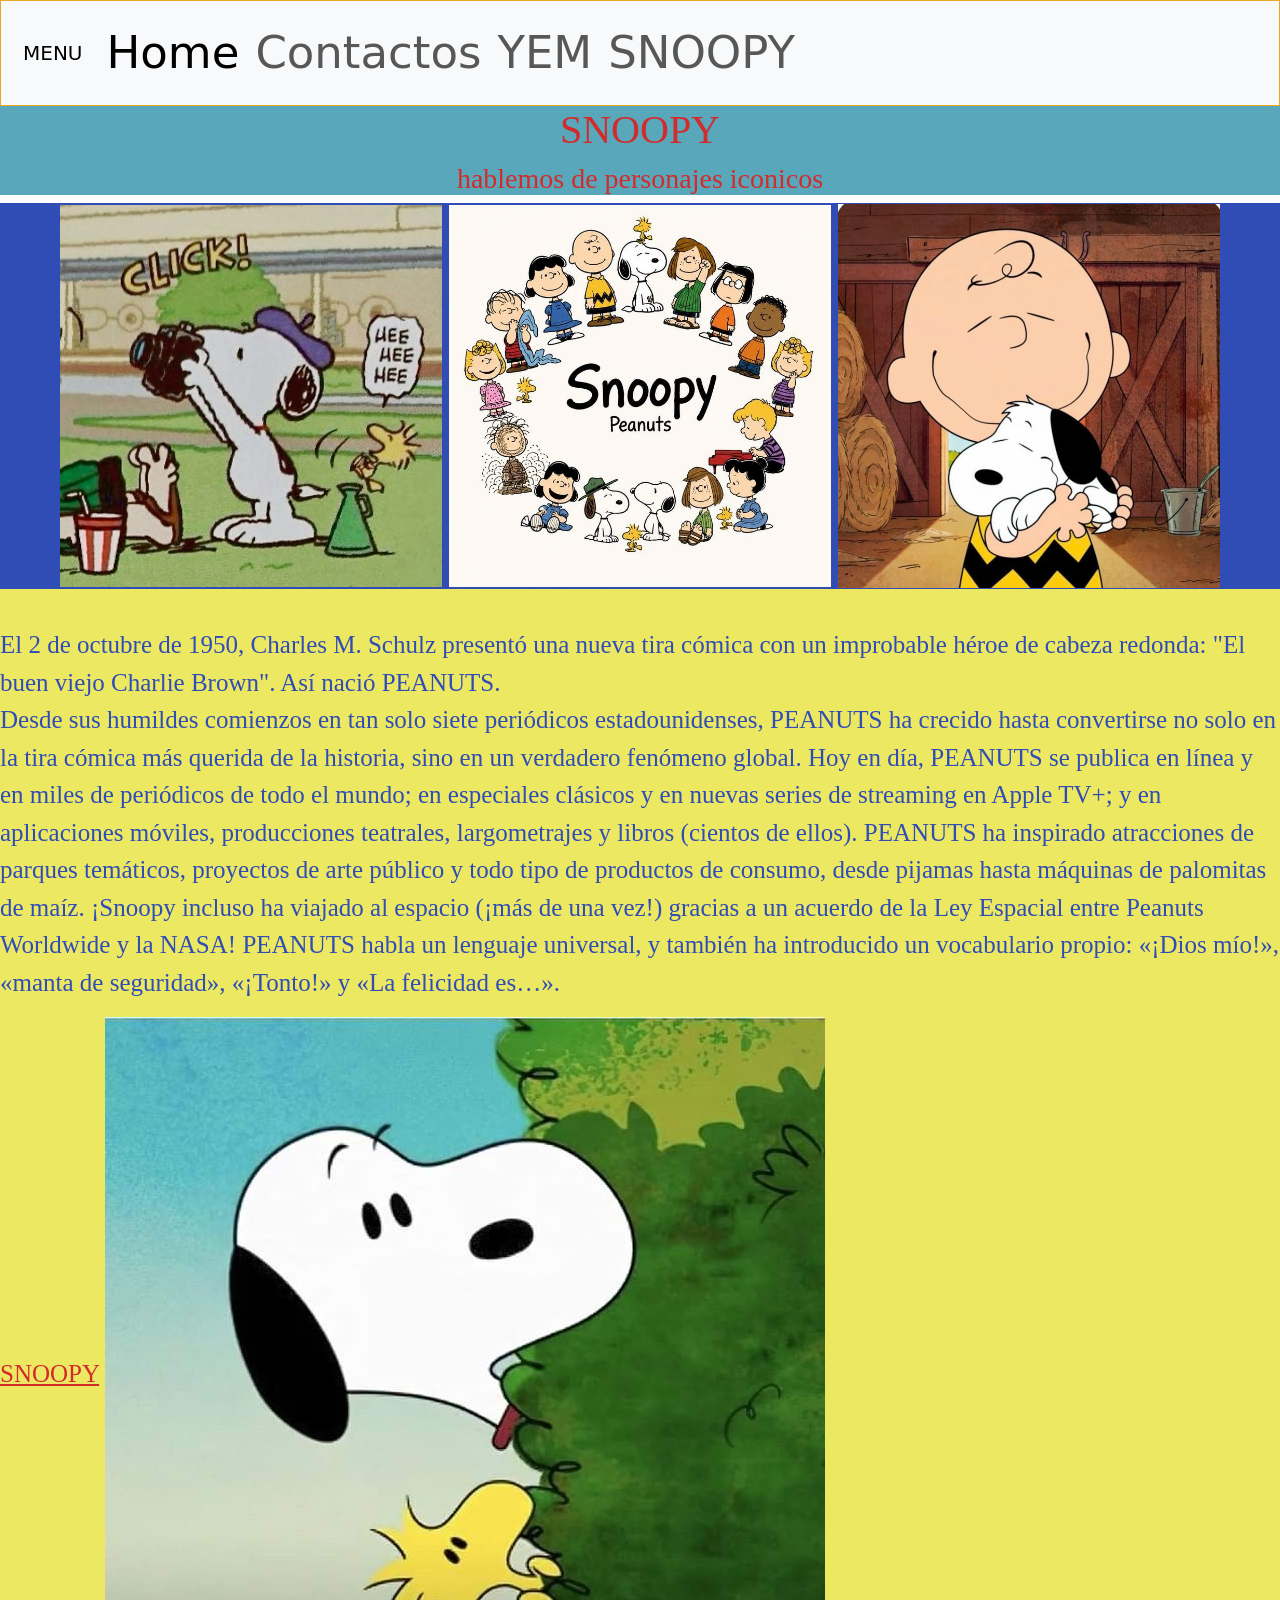
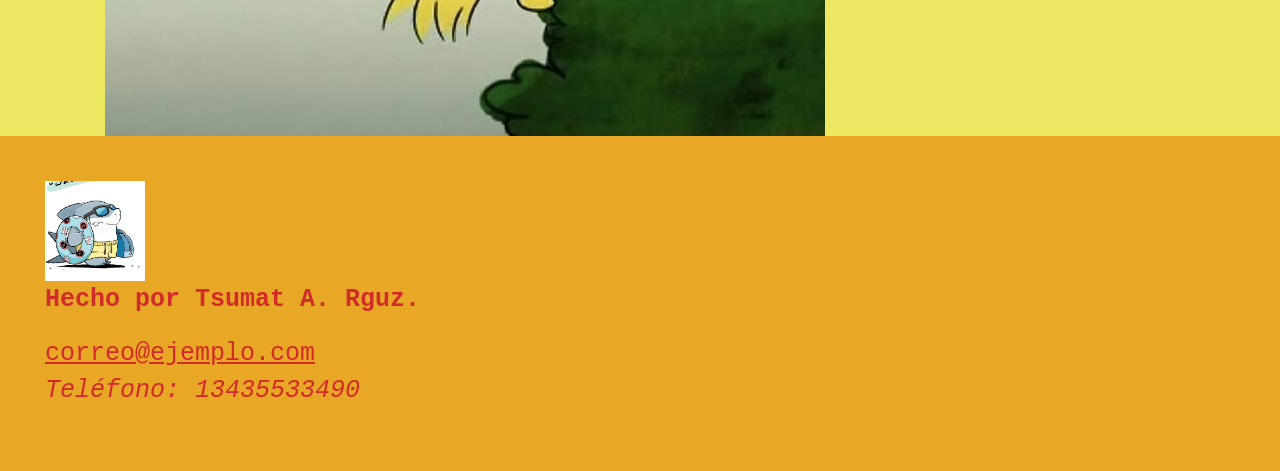
==== articulo-02.html @ a88c3184 "Add files via upload" ====
<!DOCTYPE html>
<html lang="es">
<head>
    <meta charset="UTF-8">
    <meta name="viewport" content="width=device-width, initial-scale=1.0">
    <title>Document</title>
    <link rel="stylesheet" href="css/t04-estilos.css">
    <link href="https://cdn.jsdelivr.net/npm/bootstrap@5.3.8/dist/css/bootstrap.min.css" rel="stylesheet"
        integrity="sha384-sRIl4kxILFvY47J16cr9ZwB07vP4J8+LH7qKQnuqkuIAvNWLzeN8tE5YBujZqJLB" crossorigin="anonymous">
</head>
<body>
    <!-- Bootstrap: Sección JavaScript-->
    <script src="https://cdn.jsdelivr.net/npm/bootstrap@5.3.8/dist/js/bootstrap.bundle.min.js"
        integrity="sha384-FKyoEForCGlyvwx9Hj09JcYn3nv7wiPVlz7YYwJrWVcXK/BmnVDxM+D2scQbITxI"
        crossorigin="anonymous"></script>
    <nav id="prueba" class="navbar navbar-expand-lg bg-body-tertiary">
  <div class="container-fluid">
    <a class="navbar-brand" href="index.html">MENU</a>
    <button class="navbar-toggler" type="button" data-bs-toggle="collapse" data-bs-target="#navbarNav" aria-controls="navbarNav" aria-expanded="false" aria-label="Toggle navigation">
      <span class="navbar-toggler-icon"></span>
    </button>
    <div class="collapse navbar-collapse" id="navbarNav">
      <ul class="navbar-nav">
        <li class="nav-item">
          <a class="nav-link active" aria-current="page" href="index.html">Home</a>
        </li>
        <li class="nav-item">
          <a class="nav-link" href="contactos.html">Contactos</a>
        </li>
        <li class="nav-item">
          <a class="nav-link" href="articulo-1.html">YEM</a>
        </li>
        <li class="nav-item">
          <a class="nav-link" href="articulo-2.html">SNOOPY</a>
        </li>
      </ul>
    </div>
  </div>
</nav>
    <div id="titulo"><!--Aqui va el titulo del articulo-->
        <h1>SNOOPY</h1>
        <h3>hablemos de personajes iconicos</h3>
    </div>
    <div id="imagenes"><!--las imagenes-->
        <img src="img/sno (1).jpeg">
        <img src="img/friends.jpeg">
        <img src="img/charlie.jpeg">
    </div>
    <div id="cuerpo"><!--el texto del articulo-->
        <br><p> El 2 de octubre de 1950, Charles M. Schulz presentó una nueva tira cómica con un improbable héroe de cabeza redonda: "El buen viejo Charlie Brown". Así nació PEANUTS.
        <br>Desde sus humildes comienzos en tan solo siete periódicos estadounidenses, PEANUTS ha crecido hasta convertirse no solo en la tira cómica más querida de la historia, sino en un verdadero fenómeno global. Hoy en día, PEANUTS se publica en línea y en miles de periódicos de todo el mundo; en especiales clásicos y en nuevas series de streaming en Apple TV+; y en aplicaciones móviles, producciones teatrales, largometrajes y libros (cientos de ellos). PEANUTS ha inspirado atracciones de parques temáticos, proyectos de arte público y todo tipo de productos de consumo, desde pijamas hasta máquinas de palomitas de maíz. ¡Snoopy incluso ha viajado al espacio (¡más de una vez!) gracias a un acuerdo de la Ley Espacial entre Peanuts Worldwide y la NASA! PEANUTS habla un lenguaje universal, y también ha introducido un vocabulario propio: «¡Dios mío!», «manta de seguridad», «¡Tonto!» y «La felicidad es…».
        </p>
        <a href="https://www.peanuts.com/">SNOOPY</a>
        <img src="img/wost.jpg">
    </div>
    <div id="final"><!--tarjeta de quien lo hizo-->
         <img src="img/jeffsurf.jpg" alt="100px" width="100px"></td><p><b>Hecho por Tsumat A. Rguz.</b></p><p><u>correo@ejemplo.com</u>
            <br><i>Teléfono: 13435533490</i></p>
    </div>
</body>
</html>
---- css/t04-estilos.css ----
body{
    background-color: #f6d13f;
    font-family: arial
}
nav.navbar.navbar-expand-lg.bg-body-tertiary {
    color: #304db5;
    background-color: #304db5;
    padding: 10px;
    border: 1px solid #e8a725;
    text-align: center;
    font-size: 45px;
}
.navbar-brand{
    img{width: 10%;border: 1px solid #304db5;}
    a{color: #304db5; text-decoration:solid;
    padding: 5px;}
}
#contener {
width: 80%;
text-align: center;
border: 2px solid #ede862;
padding: 20px;
margin-top: 10px;
background-color: #e8a725
}
#titulo{
    color:#D22B2B;
    background-color: #59a7bb;
    font-family: fantasy;
    font-size: 70px;
    text-align:center;
}
#cuerpo{
    color:#304db5;
    background-color:#ede862;
    font-family: cursive;font-size: 25px;
a{color: #D22B2B; font-family:cursive;font-size: 25px;}
}
#imagenes{
     text-align: center;
     background-color: #304db5;
     img {width: 30%;border: 1px solid #304db5;}
}
#contactos{
    color:#007cb9;
    background-color:#ede862;
    font-family: cursive;
    font-size: 15px;}
#final{
    color: #D22B2B; 
    font-family: monospace;
    font-size: 25px;
    padding: 45px;
    text-align: left;
    background-color: #e8a725;
}
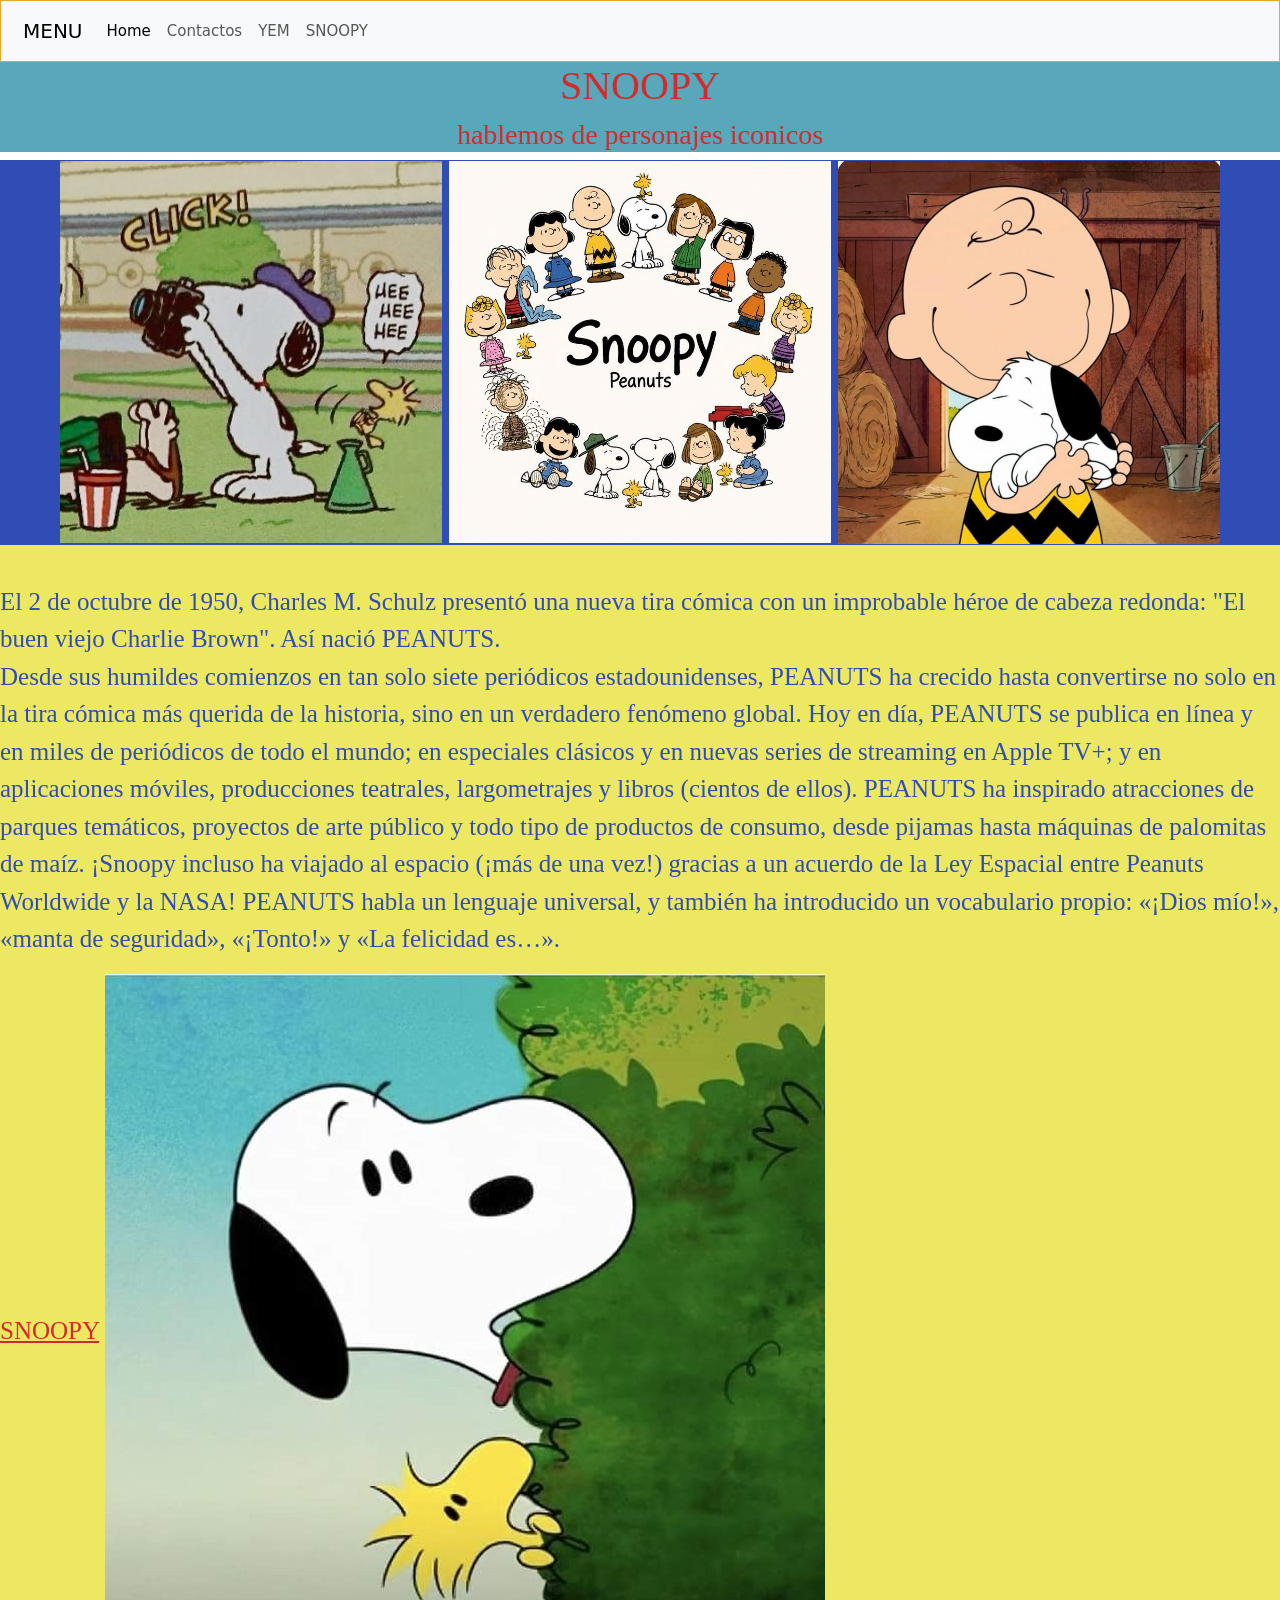
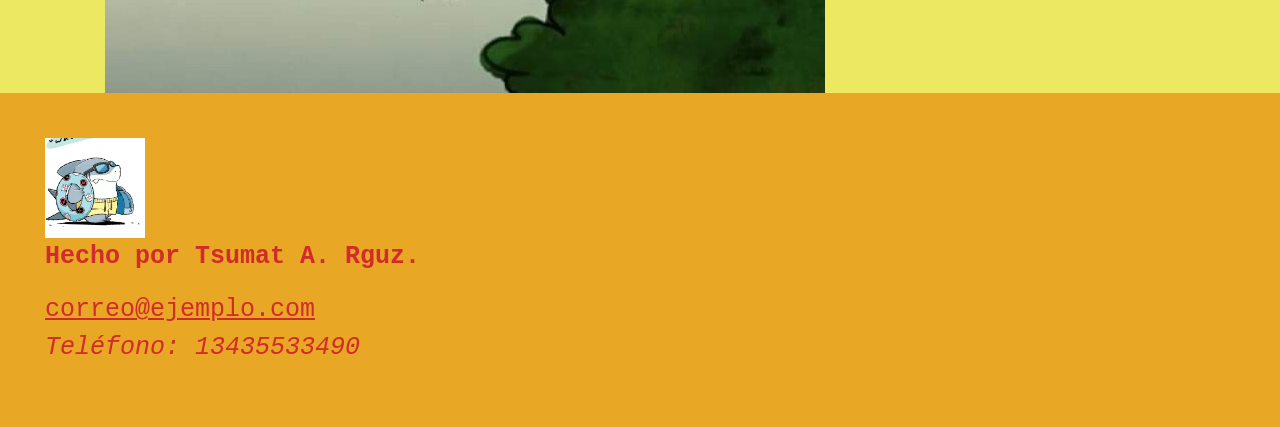
==== commit 0255f669: "Fix HTML formatting and structure" ====
--- a/articulo-02.html
+++ b/articulo-02.html
@@ -31,7 +31,7 @@
           <a class="nav-link" href="articulo-1.html">YEM</a>
         </li>
         <li class="nav-item">
-          <a class="nav-link" href="articulo-2.html">SNOOPY</a>
+          <a class="nav-link" href="articulo-02.html">SNOOPY</a>
         </li>
       </ul>
     </div>
@@ -58,4 +58,4 @@
             <br><i>Teléfono: 13435533490</i></p>
     </div>
 </body>
-</html>+</html>
--- a/css/t04-estilos.css
+++ b/css/t04-estilos.css
@@ -8,7 +8,7 @@
     padding: 10px;
     border: 1px solid #e8a725;
     text-align: center;
-    font-size: 45px;
+    font-size: 15px;
 }
 .navbar-brand{
     img{width: 10%;border: 1px solid #304db5;}
